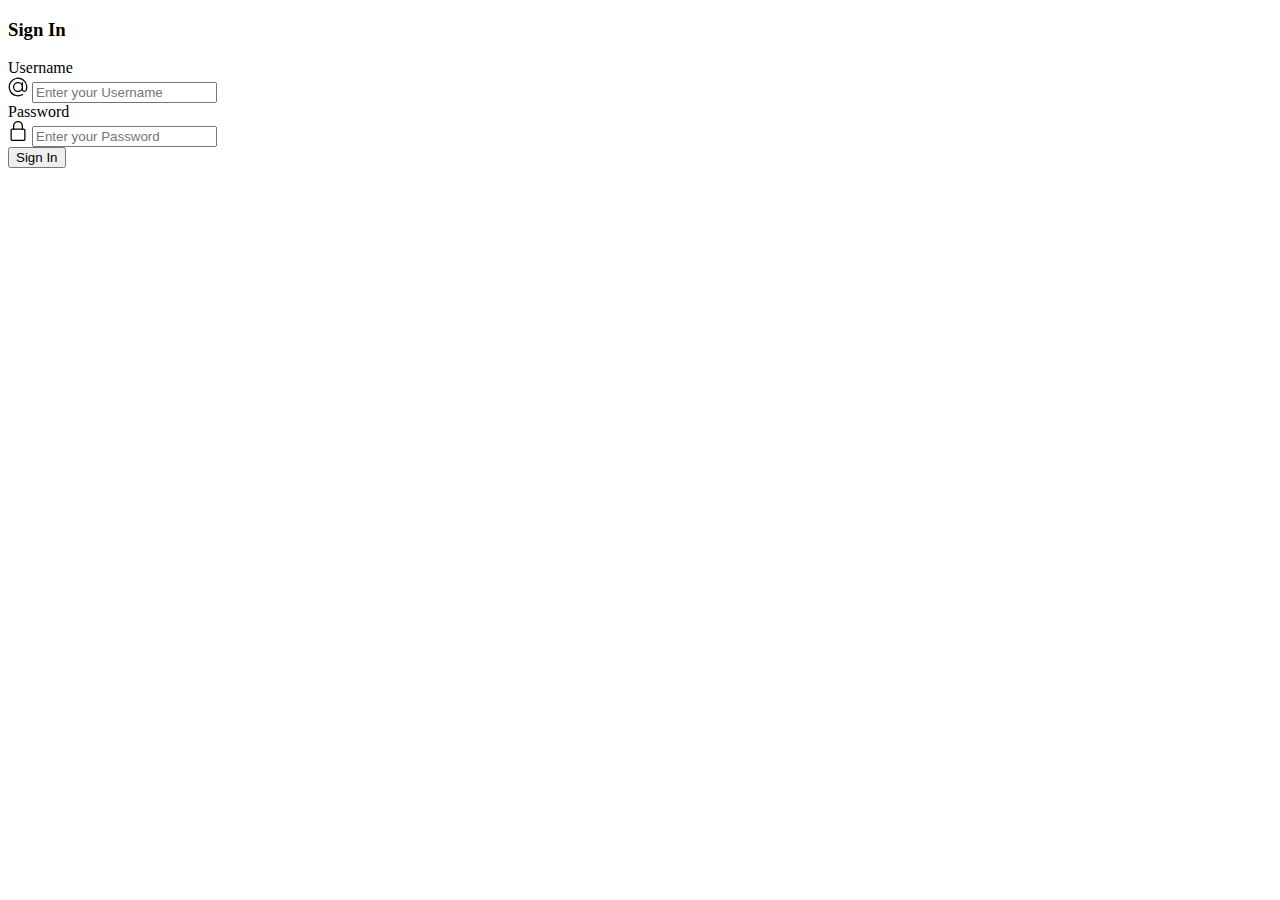
==== src/main/resources/templates/loginProj.html @ 2109b105 "Proj login with current user" ====
<!DOCTYPE html>
<html lang="en" xmlns:th="https://www.thymeleaf.org">
<!-- th:replace="~{index::Layout(~{::section})}" -->

<head>
    <meta charset="UTF-8">
    <meta name="viewport" content="width=device-width, initial-scale=1.0">
    <title>Login page for Project</title>
    <!-- Bootstrap link CDN -->
    <link href="https://cdn.jsdelivr.net/npm/bootstrap@5.0.2/dist/css/bootstrap.min.css" rel="stylesheet"
        integrity="sha384-EVSTQN3/azprG1Anm3QDgpJLIm9Nao0Yz1ztcQTwFspd3yD65VohhpuuCOmLASjC" crossorigin="anonymous" />
    <script src="https://cdn.jsdelivr.net/npm/bootstrap@5.0.2/dist/js/bootstrap.bundle.min.js"
        integrity="sha384-MrcW6ZMFYlzcLA8Nl+NtUVF0sA7MsXsP1UyJoMp4YLEuNSfAP+JcXn/tWtIaxVXM"
        crossorigin="anonymous"></script>
    <!-- Custom JS link -->
    <!-- Custom CSS link -->
    <link rel="stylesheet" href="/styles/loginProjStyles.css">
</head>

<body>
    <div class="trapezoid">
        <form class="form" th:action="@{/loginProj}" method="post">
            <div>
                <h3>Sign In</h3>
            </div>

            <div class="flex-column">
                <label>Username</label>
            </div>
            <div class="inputForm">
                <svg xmlns="http://www.w3.org/2000/svg" width="20" viewBox="0 0 32 32" height="20">
                    <g data-name="Layer 3" id="Layer_3">
                        <path
                            d="m30.853 13.87a15 15 0 0 0 -29.729 4.082 15.1 15.1 0 0 0 12.876 12.918 15.6 15.6 0 0 0 2.016.13 14.85 14.85 0 0 0 7.715-2.145 1 1 0 1 0 -1.031-1.711 13.007 13.007 0 1 1 5.458-6.529 2.149 2.149 0 0 1 -4.158-.759v-10.856a1 1 0 0 0 -2 0v1.726a8 8 0 1 0 .2 10.325 4.135 4.135 0 0 0 7.83.274 15.2 15.2 0 0 0 .823-7.455zm-14.853 8.13a6 6 0 1 1 6-6 6.006 6.006 0 0 1 -6 6z">
                        </path>
                    </g>
                </svg>
                <input class="input" type="text" id="username" name="username" placeholder="Enter your Username">
            </div>

            <div class="flex-column">
                <label>Password </label>
            </div>

            <div class="inputForm">
                <svg xmlns="http://www.w3.org/2000/svg" width="20" viewBox="-64 0 512 512" height="20">
                    <path
                        d="m336 512h-288c-26.453125 0-48-21.523438-48-48v-224c0-26.476562 21.546875-48 48-48h288c26.453125 0 48 21.523438 48 48v224c0 26.476562-21.546875 48-48 48zm-288-288c-8.8125 0-16 7.167969-16 16v224c0 8.832031 7.1875 16 16 16h288c8.8125 0 16-7.167969 16-16v-224c0-8.832031-7.1875-16-16-16zm0 0">
                    </path>
                    <path
                        d="m304 224c-8.832031 0-16-7.167969-16-16v-80c0-52.929688-43.070312-96-96-96s-96 43.070312-96 96v80c0 8.832031-7.167969 16-16 16s-16-7.167969-16-16v-80c0-70.59375 57.40625-128 128-128s128 57.40625 128 128v80c0 8.832031-7.167969 16-16 16zm0 0">
                    </path>
                </svg>
                <input class="input" type="password" id="password" name="password" placeholder="Enter your Password">
            </div>

            <button class="button-submit" type="submit">Sign In</button>
        </form>
        <div class="loader"></div>
    </div>

</body>

</html>


<!-- <div class="background-image">
        <div class="trapezoid">

            <form class="form"  method="post">


                
            </form>
        </div>
    </div> -->


<!-- <section> -->
<!-- Login form for user -->
<!-- <div class="container p-5">
        <div class="row">
            <div class="col-md-6 offset-md-3">
                <div class="card">
                    <div class="card-header text-center fs-4">User Login Page</div> -->

<!-- Display error message -->
<!-- <div th:if="${param.error}" class="alert alert-danger">
                        Invalid username or password. Please try again.
                    </div> -->

<!-- Display success message -->
<!-- <div th:if="${param.logout}" class="alert alert-success">
                        Logout Successfully
                    </div>

                    <div class="card-body">
                        <form th:action="@{/loginProj}" method="post">
                            <div class="mb-3">
                                <label for="username" class="form-label">Username</label>
                                <input type="text" class="form-control" id="username" name="username" required>
                            </div>

                            <div class="mb-3">
                                <label for="password" class="form-label">Password</label>
                                <input type="password" class="form-control" id="password" name="password"
                                    required>
                            </div>

                            <button class="btn btn-primary col-md-12" type="submit">Login</button>
                        </form>
                        <div th:if="${error}" class="error">
                            <span th:text="${error}"></span>
                        </div>
                    </div>
                </div>
            </div>
        </div>
    </section>
    </div> -->
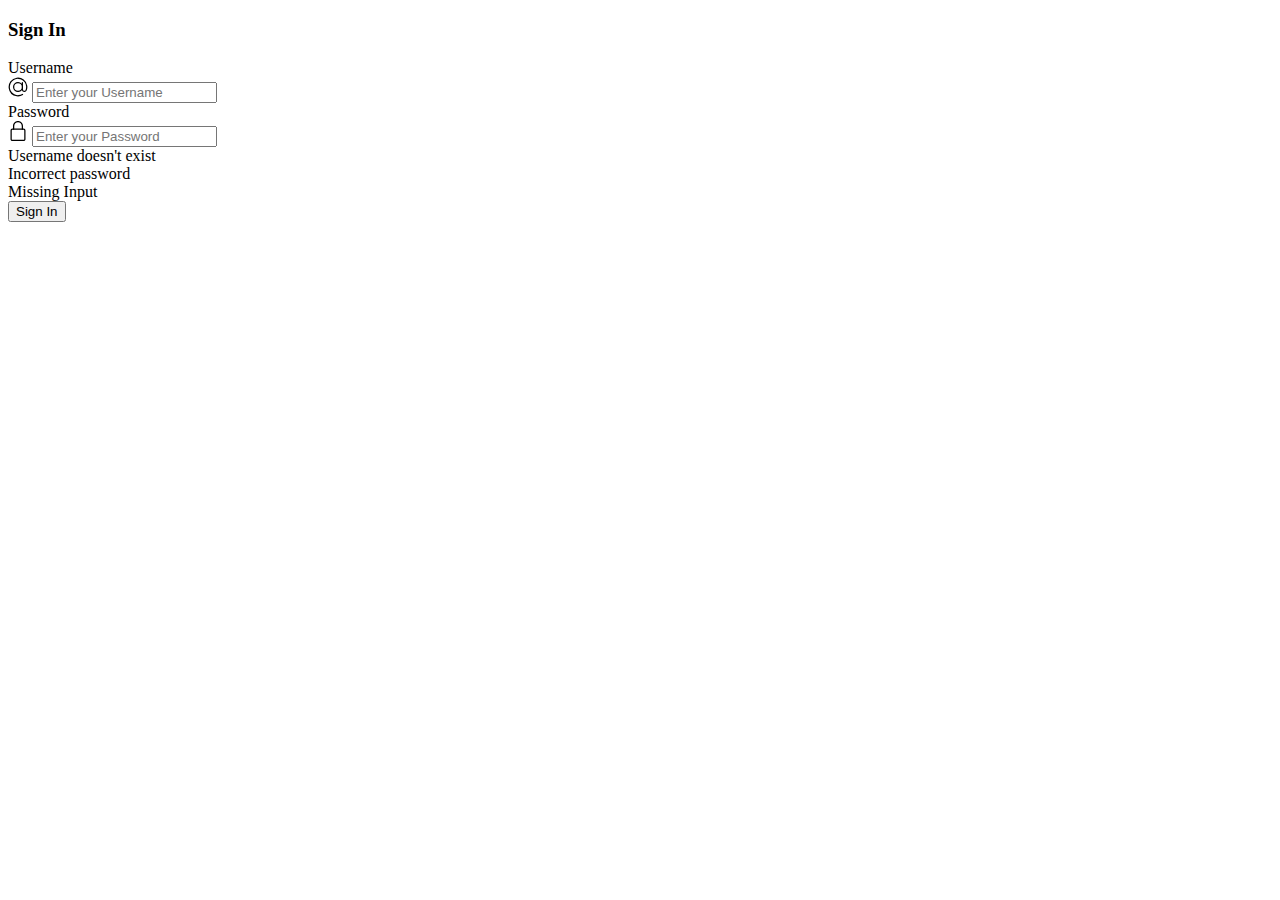
==== commit c2817fdd: "Error message for login" ====
--- a/src/main/resources/templates/loginProj.html
+++ b/src/main/resources/templates/loginProj.html
@@ -23,6 +23,7 @@
             <div>
                 <h3>Sign In</h3>
             </div>
+
 
             <div class="flex-column">
                 <label>Username</label>
@@ -53,6 +54,11 @@
                 </svg>
                 <input class="input" type="password" id="password" name="password" placeholder="Enter your Password">
             </div>
+
+            <!-- Add a section for error messages -->
+            <div th:if="${usernameNotFound}" class="error">Username doesn't exist</div>
+            <div th:if="${incorrectPassword}" class="error">Incorrect password</div>
+            <div th:if="${missingInput}" class="error">Missing Input</div>
 
             <button class="button-submit" type="submit">Sign In</button>
         </form>
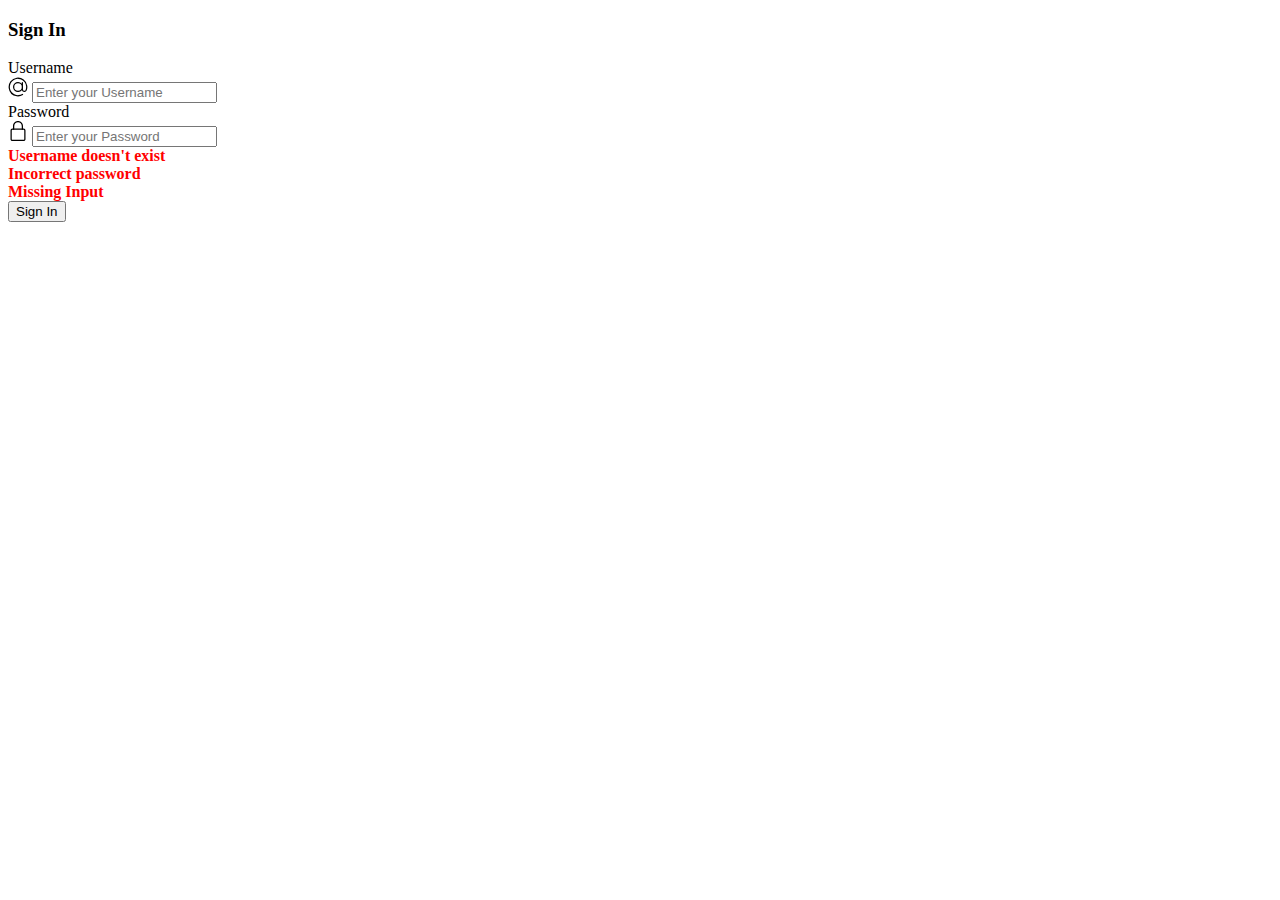
==== commit a945cf0a: "updated error message" ====
--- a/src/main/resources/templates/loginProj.html
+++ b/src/main/resources/templates/loginProj.html
@@ -56,9 +56,11 @@
             </div>
 
             <!-- Add a section for error messages -->
-            <div th:if="${usernameNotFound}" class="error">Username doesn't exist</div>
-            <div th:if="${incorrectPassword}" class="error">Incorrect password</div>
-            <div th:if="${missingInput}" class="error">Missing Input</div>
+            <div class="text-center" style="font-size: 16px;font-weight: bold; color: red;">
+                <div th:if="${usernameNotFound}" class="error">Username doesn't exist</div>
+                <div th:if="${incorrectPassword}" class="error">Incorrect password</div>
+                <div th:if="${missingInput}" class="error">Missing Input</div>
+            </div>
 
             <button class="button-submit" type="submit">Sign In</button>
         </form>
@@ -70,57 +72,3 @@
 </html>
 
 
-<!-- <div class="background-image">
-        <div class="trapezoid">
-
-            <form class="form"  method="post">
-
-
-                
-            </form>
-        </div>
-    </div> -->
-
-
-<!-- <section> -->
-<!-- Login form for user -->
-<!-- <div class="container p-5">
-        <div class="row">
-            <div class="col-md-6 offset-md-3">
-                <div class="card">
-                    <div class="card-header text-center fs-4">User Login Page</div> -->
-
-<!-- Display error message -->
-<!-- <div th:if="${param.error}" class="alert alert-danger">
-                        Invalid username or password. Please try again.
-                    </div> -->
-
-<!-- Display success message -->
-<!-- <div th:if="${param.logout}" class="alert alert-success">
-                        Logout Successfully
-                    </div>
-
-                    <div class="card-body">
-                        <form th:action="@{/loginProj}" method="post">
-                            <div class="mb-3">
-                                <label for="username" class="form-label">Username</label>
-                                <input type="text" class="form-control" id="username" name="username" required>
-                            </div>
-
-                            <div class="mb-3">
-                                <label for="password" class="form-label">Password</label>
-                                <input type="password" class="form-control" id="password" name="password"
-                                    required>
-                            </div>
-
-                            <button class="btn btn-primary col-md-12" type="submit">Login</button>
-                        </form>
-                        <div th:if="${error}" class="error">
-                            <span th:text="${error}"></span>
-                        </div>
-                    </div>
-                </div>
-            </div>
-        </div>
-    </section>
-    </div> -->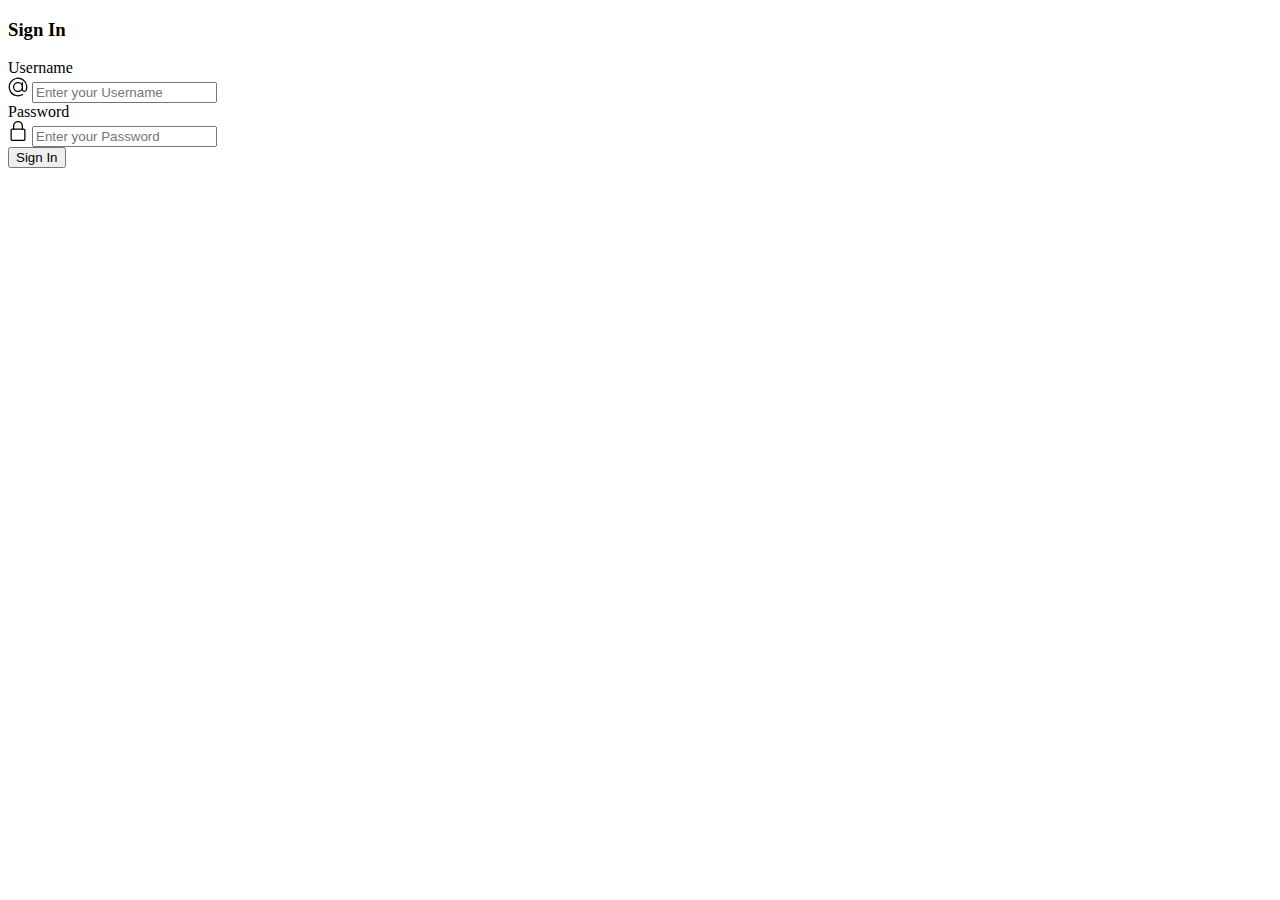
==== commit e13aa87b: "Updated error message" ====
--- a/src/main/resources/templates/loginProj.html
+++ b/src/main/resources/templates/loginProj.html
@@ -56,10 +56,22 @@
             </div>
 
             <!-- Add a section for error messages -->
-            <div class="text-center" style="font-size: 16px;font-weight: bold; color: red;">
-                <div th:if="${usernameNotFound}" class="error">Username doesn't exist</div>
-                <div th:if="${incorrectPassword}" class="error">Incorrect password</div>
-                <div th:if="${missingInput}" class="error">Missing Input</div>
+            <div class="mb-2 text-center" style="font-size: 16px;font-weight: bold; color: red;">
+                <div th:if="${usernameNotFound}" class="error">
+                    <span th:text="${usernameNotFound}"></span>
+                </div>
+                <div th:if="${incorrectPassword}" class="error">
+                    <span th:text="${incorrectPassword}"></span>
+                </div>
+                <div th:if="${missingFields}" class="error">
+                    <span th:text="${missingFields}"></span>
+                </div>
+                <div th:if="${missingUsername}" class="error">
+                    <span th:text="${missingUsername}"></span>
+                </div>
+                <div th:if="${missingPassword}" class="error">
+                    <span th:text="${missingPassword}"></span>
+                </div>
             </div>
 
             <button class="button-submit" type="submit">Sign In</button>
